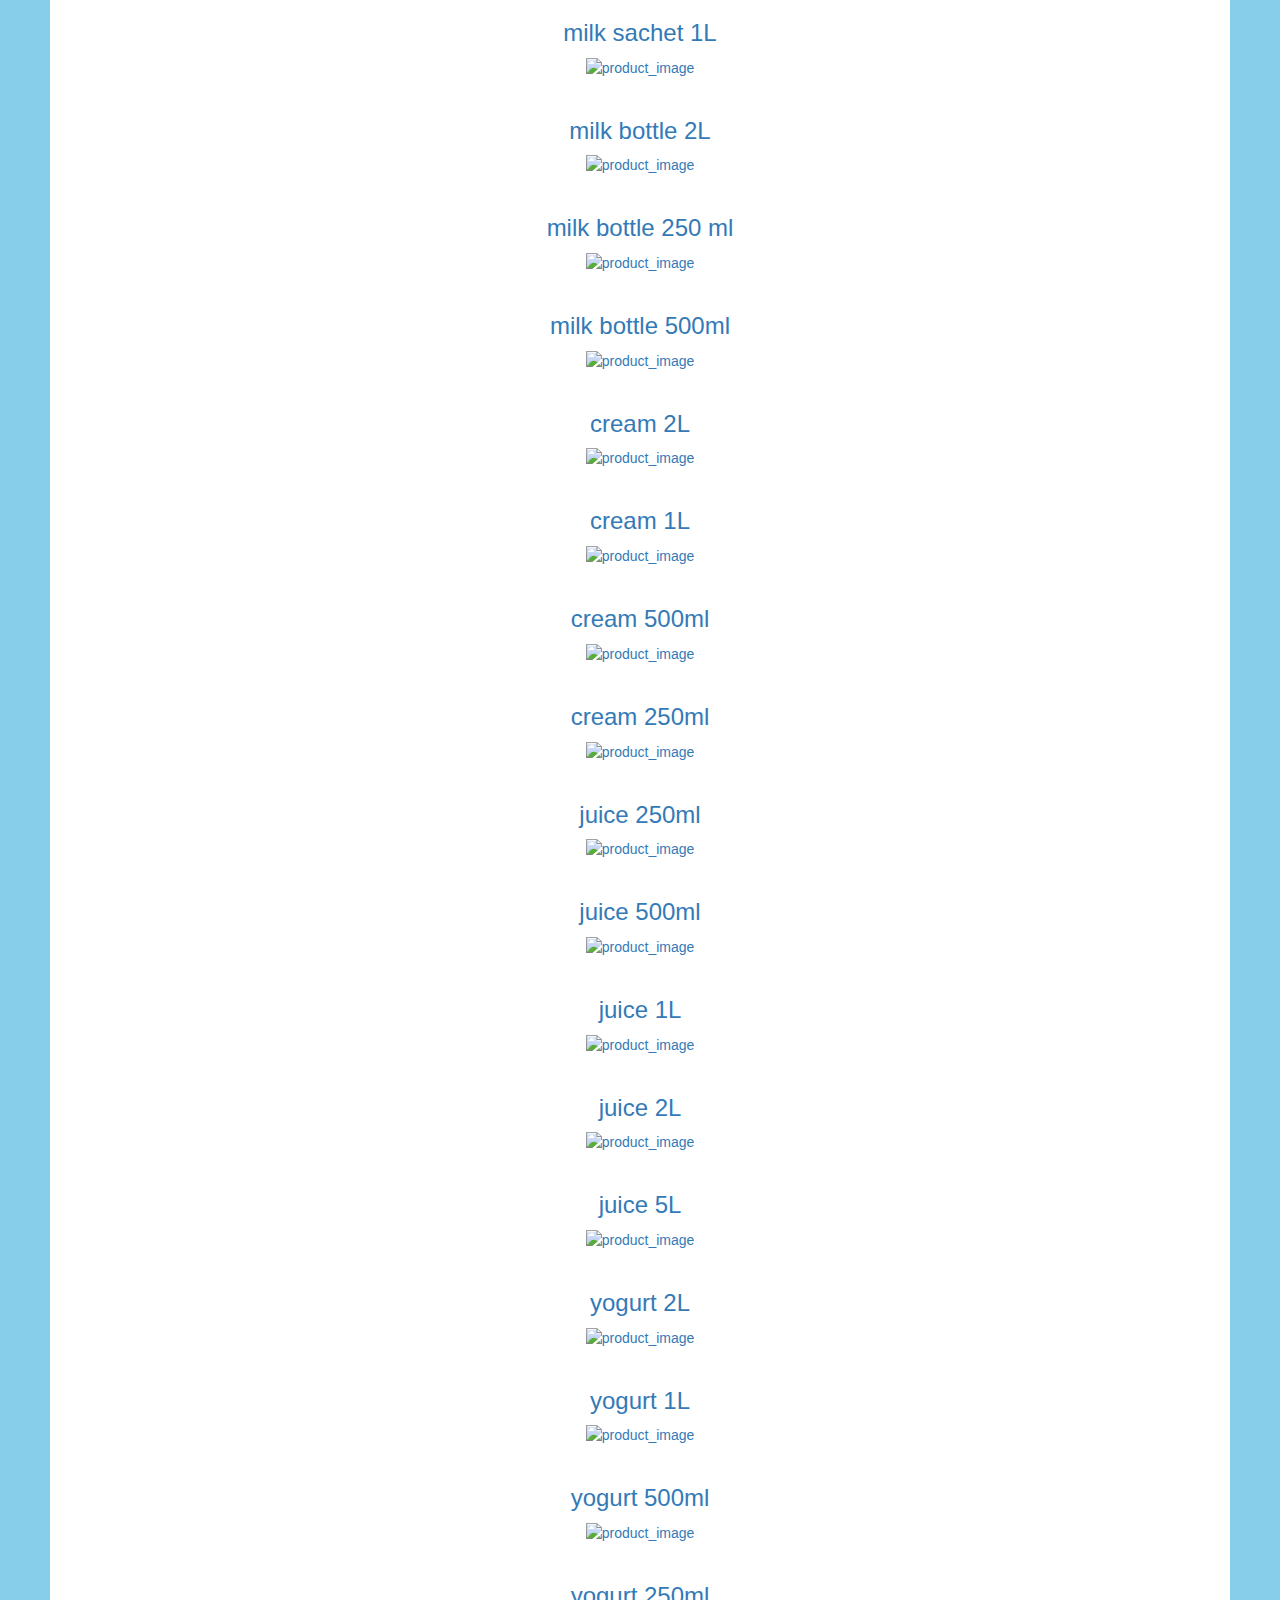
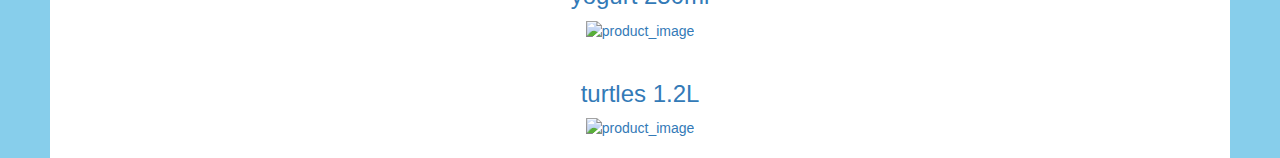
==== milkIT/screens/productsPage.html @ a9af2894 "product list" ====
<!DOCTYPE html>
<html>
  <head>
      <!-- Latest compiled and minified CSS -->
  <link rel="stylesheet" href="https://maxcdn.bootstrapcdn.com/bootstrap/3.4.0/css/bootstrap.min.css">
  <link rel="stylesheet" href="../theme/productsPage.css">
  <!-- jQuery library -->
  <script src="https://ajax.googleapis.com/ajax/libs/jquery/3.4.0/jquery.min.js"></script>

  <!-- Latest compiled JavaScript -->
  <script src="https://maxcdn.bootstrapcdn.com/bootstrap/3.4.0/js/bootstrap.min.js"></script>
  <script src="../js/productsPage.js"></script>
  </head>
  <body>
    
    <div id="products">
	
	<div class="alertBox" id="quantity_alert" style="background-color:red;" hidden>
	<span class="closeBtn" onclick="closeQuantityAlertBox()">&times;</span>
	<h3><strong>Quantity</strong> must be a number greater than 0 and not words</h3>
	</div>
	<div class="alertBox" id="success_alert_add" style="background-color:green;" hidden>
	<span class="closeBtn" onclick="closeSuccessAddAlertBox()">&times;</span>
	<h3><span class="glyphicon glyphicon-ok"></span> Data successfully added to your cart</h3>
	</div>
	<div class="alertBox" id="success_alert_remove" style="background-color: yellow;" hidden>
	<span class="closeBtn" onclick="closeSuccessRemoveAlertBox()">&times;</span>
	<h3><span class="glyphicon glyphicon-ok"></span> Data successfully removed from your cart</h3>
	</div>
	<div class="alertBox" id="empty_cart_alert" style="background-color:red;" hidden>
	<span class="closeBtn" onclick="closeEmptyCartAlertBox()">&times;</span>
	<h3><strong>Unfortunately</strong>, you can not remove from an empty cart.</h3>
	</div>
	
</div>
  </body>
  <!--<footer>
    <input type="submit" class="btn-success" value="Check Out"/>
  </footer>-->
</html>
---- milkIT/theme/productsPage.css ----
html{
  width: 100%;
  height: 100%;
}
body{
  width: 100%;
  height: 100%;
  background-color: skyblue;
  text-align: center;
}

#products{
  display: flex;
  flex-direction: column;
  background-color: white;
  margin: 0px 50px 50px 50px;
}
//alert box snippet
.alertBox {
  padding: 20px;
  color: white;
  height: 30%;
}

.closeBtn {
  margin-left: 15px;
  color: white;
  font-weight: bold;
  float: right;
  font-size: 22px;
  line-height: 20px;
  cursor: pointer;
  transition: 0.3s;
}

.closeBtn:hover {
  color: black;
}
//end of alert button snippet
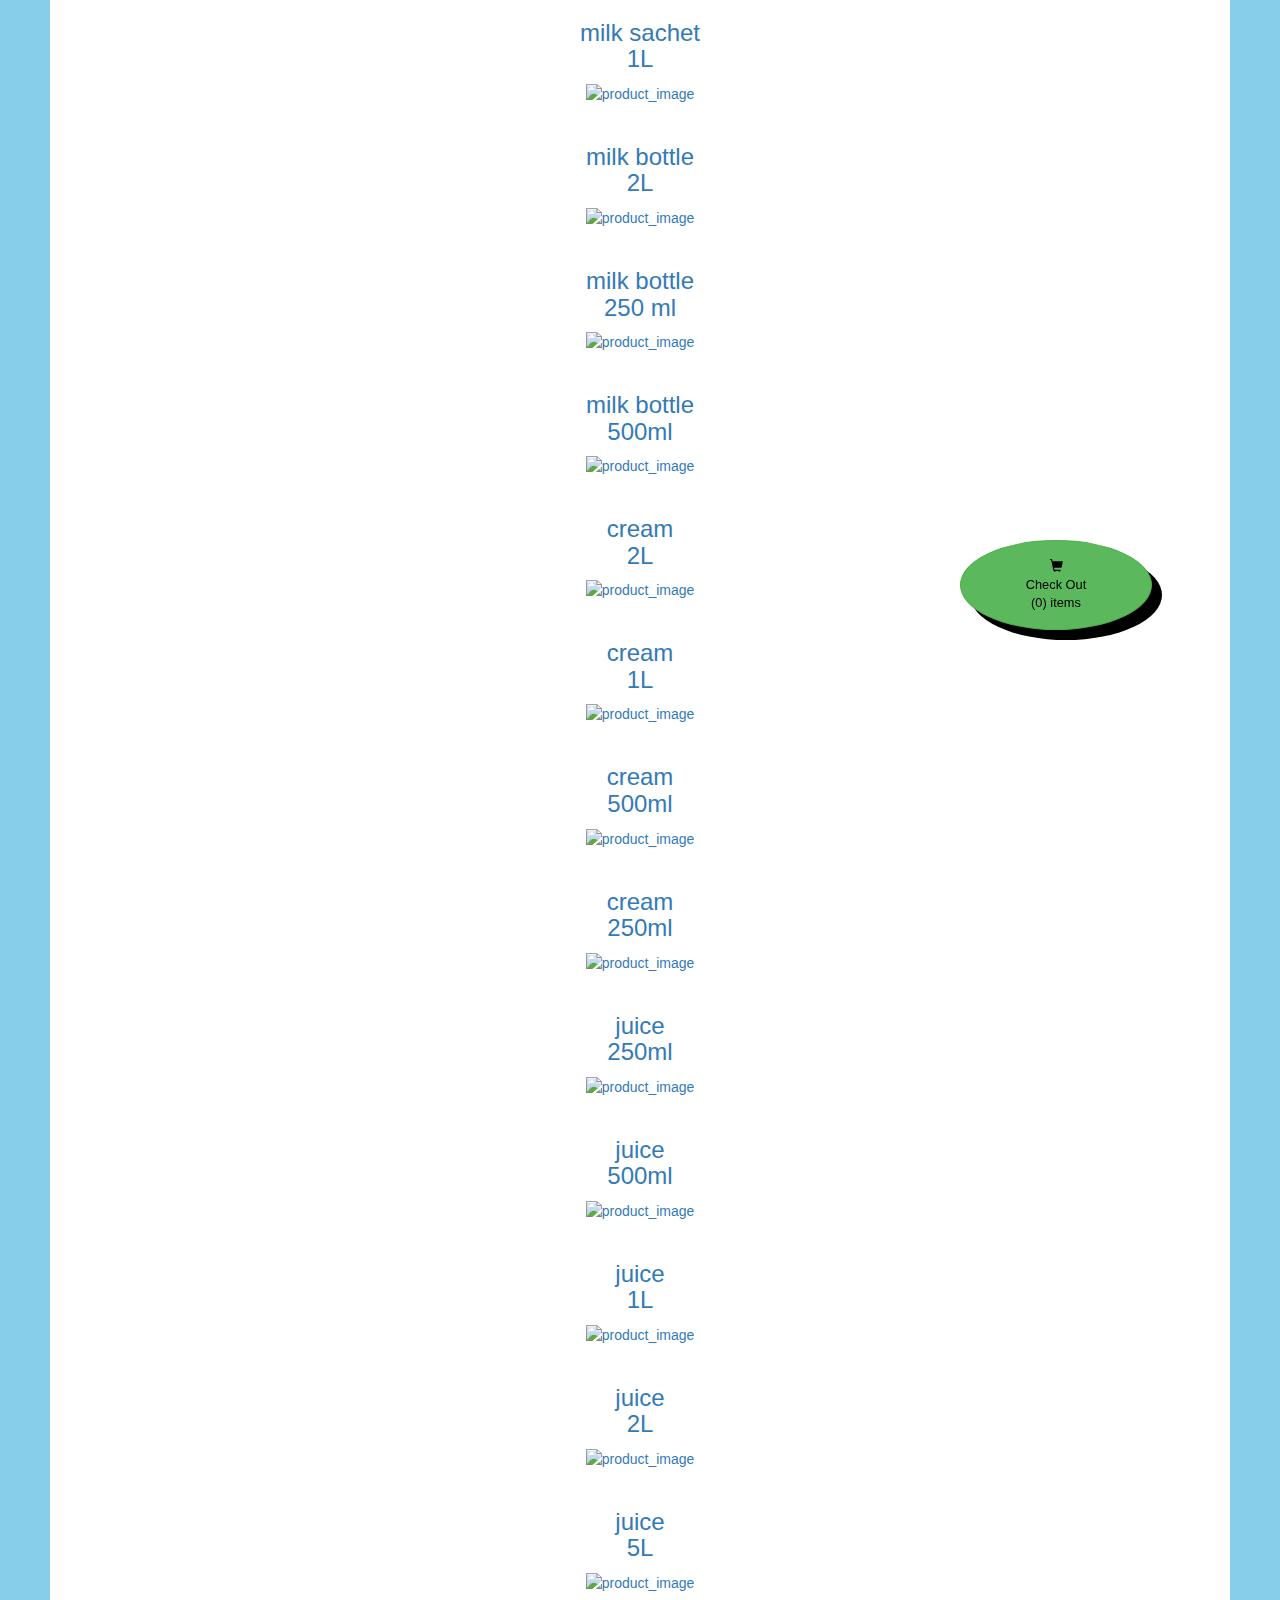
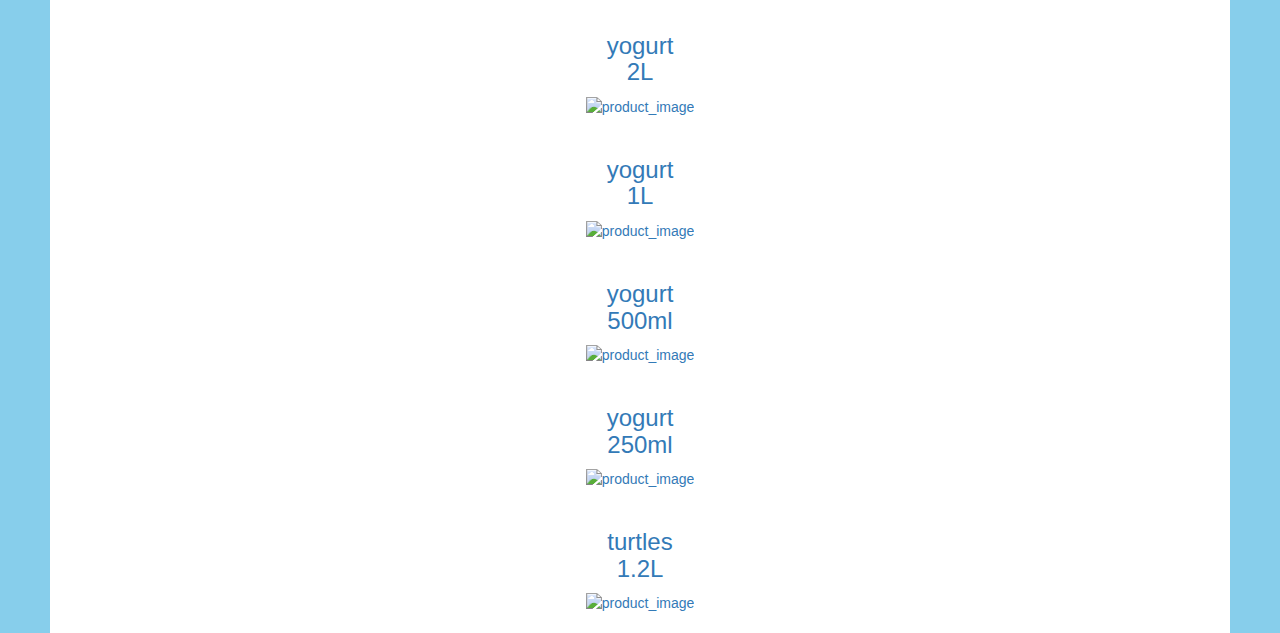
==== commit c49dab97: "Check out" ====
--- a/milkIT/screens/productsPage.html
+++ b/milkIT/screens/productsPage.html
@@ -1,40 +1,77 @@
 <!DOCTYPE html>
 <html>
   <head>
-      <!-- Latest compiled and minified CSS -->
-  <link rel="stylesheet" href="https://maxcdn.bootstrapcdn.com/bootstrap/3.4.0/css/bootstrap.min.css">
-  <link rel="stylesheet" href="../theme/productsPage.css">
-  <!-- jQuery library -->
-  <script src="https://ajax.googleapis.com/ajax/libs/jquery/3.4.0/jquery.min.js"></script>
+   <!-- Latest compiled and minified CSS -->
+   <link rel="stylesheet" href="https://maxcdn.bootstrapcdn.com/bootstrap/3.4.0/css/bootstrap.min.css">
+   <link rel="stylesheet" href="../theme/productsPage.css">
+   <link rel="stylesheet" href="../theme/printQuotationPage.css">
+   <!-- jQuery library -->
+   <script src="https://ajax.googleapis.com/ajax/libs/jquery/3.4.0/jquery.min.js"></script>
+   
+   <!-- Latest compiled JavaScript -->
+   <script src="https://maxcdn.bootstrapcdn.com/bootstrap/3.4.0/js/bootstrap.min.js"></script>
+   <script src="../js/productsPage.js"></script>
+   <script src="../js/printQuotationPage.js"></script>
+  </head>
+  
 
-  <!-- Latest compiled JavaScript -->
-  <script src="https://maxcdn.bootstrapcdn.com/bootstrap/3.4.0/js/bootstrap.min.js"></script>
-  <script src="../js/productsPage.js"></script>
-  </head>
   <body>
-    
+  <section id="products_selection">
+   <header style="position:fixed;top: 0%; width: 100%;background-color:white;">
+	<div class="alertBox" id="quantity_alert" style="background-color:red;height: 20%;" hidden>
+	 <span class="closeBtn" onclick="closeQuantityAlertBox()">&times;</span>
+	 <h3><strong>Quantity</strong> must be a number greater than 0 and not words</h3>
+	</div>
+	<div class="alertBox" id="success_alert_add" style="background-color:green;height: 20%;" hidden>
+	 <span class="closeBtn" onclick="closeSuccessAddAlertBox()">&times;</span>
+	 <h3><span class="glyphicon glyphicon-ok"></span> Data successfully added to your cart</h3>
+	</div>
+	<div class="alertBox" id="success_alert_remove" style="background-color: yellow;height: 20%;" hidden>
+	 <span class="closeBtn" onclick="closeSuccessRemoveAlertBox()">&times;</span>
+	 <h3><span class="glyphicon glyphicon-ok"></span> Data successfully removed from your cart</h3>
+	</div>
+	<div class="alertBox" id="empty_cart_alert" style="background-color:red;height: 20%;" hidden>
+	 <span class="closeBtn" onclick="closeEmptyCartAlertBox()">&times;</span>
+	 <h3><strong>Unfortunately</strong>, you can not remove from an empty cart.</h3>
+	</div>
+	<div class="alertBox" id="empty_cart_alert_check_out" style="background-color:red;height: 20%;" hidden>
+	 <span class="closeBtn" onclick="closeEmptyCartAlertBoxCheckOut()">&times;</span>
+	 <h3><strong>Oops</strong>, your cart still seems to be empty.</h3>
+	</div>
+   </header>
     <div id="products">
-	
-	<div class="alertBox" id="quantity_alert" style="background-color:red;" hidden>
-	<span class="closeBtn" onclick="closeQuantityAlertBox()">&times;</span>
-	<h3><strong>Quantity</strong> must be a number greater than 0 and not words</h3>
 	</div>
-	<div class="alertBox" id="success_alert_add" style="background-color:green;" hidden>
-	<span class="closeBtn" onclick="closeSuccessAddAlertBox()">&times;</span>
-	<h3><span class="glyphicon glyphicon-ok"></span> Data successfully added to your cart</h3>
-	</div>
-	<div class="alertBox" id="success_alert_remove" style="background-color: yellow;" hidden>
-	<span class="closeBtn" onclick="closeSuccessRemoveAlertBox()">&times;</span>
-	<h3><span class="glyphicon glyphicon-ok"></span> Data successfully removed from your cart</h3>
-	</div>
-	<div class="alertBox" id="empty_cart_alert" style="background-color:red;" hidden>
-	<span class="closeBtn" onclick="closeEmptyCartAlertBox()">&times;</span>
-	<h3><strong>Unfortunately</strong>, you can not remove from an empty cart.</h3>
-	</div>
-	
-</div>
+	</section>
+	<section id="print_selection" hidden>
+	<div id="quote_header">
+	 <p id="company_details"><strong>Company Name</strong><br/>
+	  Address line 1<br/>
+	  Address line 2<br/>
+	  City<br/>
+	  Phone<br/>
+	  Fax<br/>
+	  E-mail<br/>
+	 </p>
+	 <p id="heading">
+	  <h2>Check Out Quotation</h2>
+	 </p>
+	 <p id="quote_details">
+	  Date:<br />
+	  Quote Number:<br/>
+	  Valid Period:<br/>
+	 </p>
+	 </div>
+	 <!--<a onclick="testPrint()">Test Print</a>-->
+	 <table id="quote" class="table table-striped">
+	 <tr>
+	 <th>Item Number</th>
+	 <th>Description</th>
+	 <th>Item Price</th>
+	 <th>Quantity</th>
+	 <th>Sub-Total</th>
+	 </tr>
+	 </table>
+	</section>
   </body>
-  <!--<footer>
-    <input type="submit" class="btn-success" value="Check Out"/>
-  </footer>-->
+
 </html>--- a/milkIT/theme/productsPage.css
+++ b/milkIT/theme/productsPage.css
@@ -6,8 +6,15 @@
   width: 100%;
   height: 100%;
   background-color: skyblue;
+}
+#products_selection{
   text-align: center;
 }
+
+/* header{
+  position: fixed;
+  top: 0;
+} */
 
 #products{
   display: flex;
@@ -19,7 +26,7 @@
 .alertBox {
   padding: 20px;
   color: white;
-  height: 30%;
+  height: 50%;
 }
 
 .closeBtn {
--- a/milkIT/theme/printQuotationPage.css
+++ b/milkIT/theme/printQuotationPage.css
@@ -0,0 +1,15 @@
+#quote_header{
+	display: flex;
+	flex-direction: row;
+	width: 100%;
+}
+#company_details{
+	width: 15%;
+}
+#heading{
+	width: 15%;
+}
+#quote_details{
+	width: 30%;
+	text-align: center;
+}